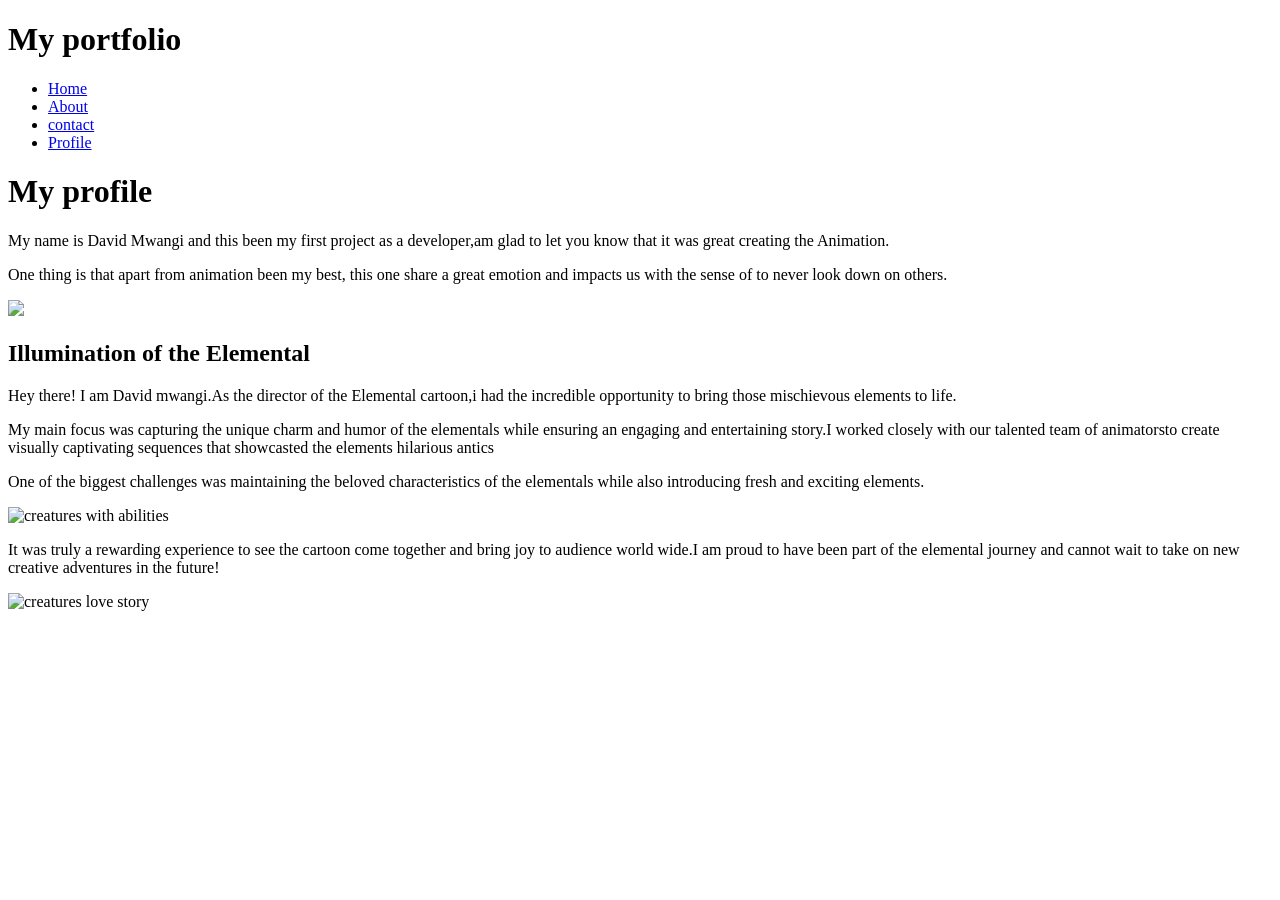
==== project-repository/index.html @ bc1c34fd "create basic HTML file" ====
<!DOCTYPE html>
<html lang="en">
<head>
    <meta charset="UTF-8">
    <meta name="viewport" content="width=device-width, initial-scale=1.0">
    <title>Document</title>
</head>
<link rel="stylesheet" href="index.css">
<title>My first web page</title>
<body>
    <div class="navbar">
        <h1>My portfolio</h1>
        
            <ul>
                <li><a href="#">Home</a></li>
                <li><a href="#">About</a></li>
                <li><a href="#">contact</a></li>
                <li><a href="#">Profile</a></li>
                </ul>
            </div>
            <h1>My profile</h1>
            <p>My name is David Mwangi and this been my first project as a developer,am glad to let you know that it was great creating the Animation.</p>
            <p>One thing is that apart from animation been my best, this one share a great emotion and impacts us with the sense of to never look down on others.</p>
            <img src="IMG_20231204_104442.jpg"height="400">
            <h2>Illumination of the Elemental</h2>
        <p>Hey there! I am David mwangi.As the director of the Elemental cartoon,i had the incredible opportunity to bring those mischievous elements to life. </p>
        <p>My main focus was capturing the unique charm and humor of the elementals while ensuring an engaging and entertaining story.I worked closely with our talented team of animatorsto create visually captivating sequences that showcasted the elements hilarious antics </p>
        <p>One of the biggest challenges was maintaining the beloved characteristics of the elementals while also introducing fresh and exciting elements.</p>
        <img src="https://m.media-amazon.com/images/M/MV5BZjYxYWVjMDMtZGRjZS00ZDE4LTk0OWUtMjUyOTI4MmYxNjgwXkEyXkFqcGdeQXVyMTUzMTg2ODkz._V1_FMjpg_UX1000_.jpg" height="800" alt="creatures with abilities">
           <p>It was truly a rewarding experience to see the cartoon come together and bring joy to audience world wide.I am proud to have been part of the elemental journey and cannot wait to take on new creative adventures in the future!</p>
        <img src="https://media.glamourmagazine.co.uk/photos/64771d24f8eae5b9da05e777/1:1/w_1280,h_1280,c_limit/ELEMENTAL%20310523%20ELEMENTAL-ONLINE-USE-m387_3b_pub.pub16n.235_B.jpg" height="600" alt="creatures love story">
</body>
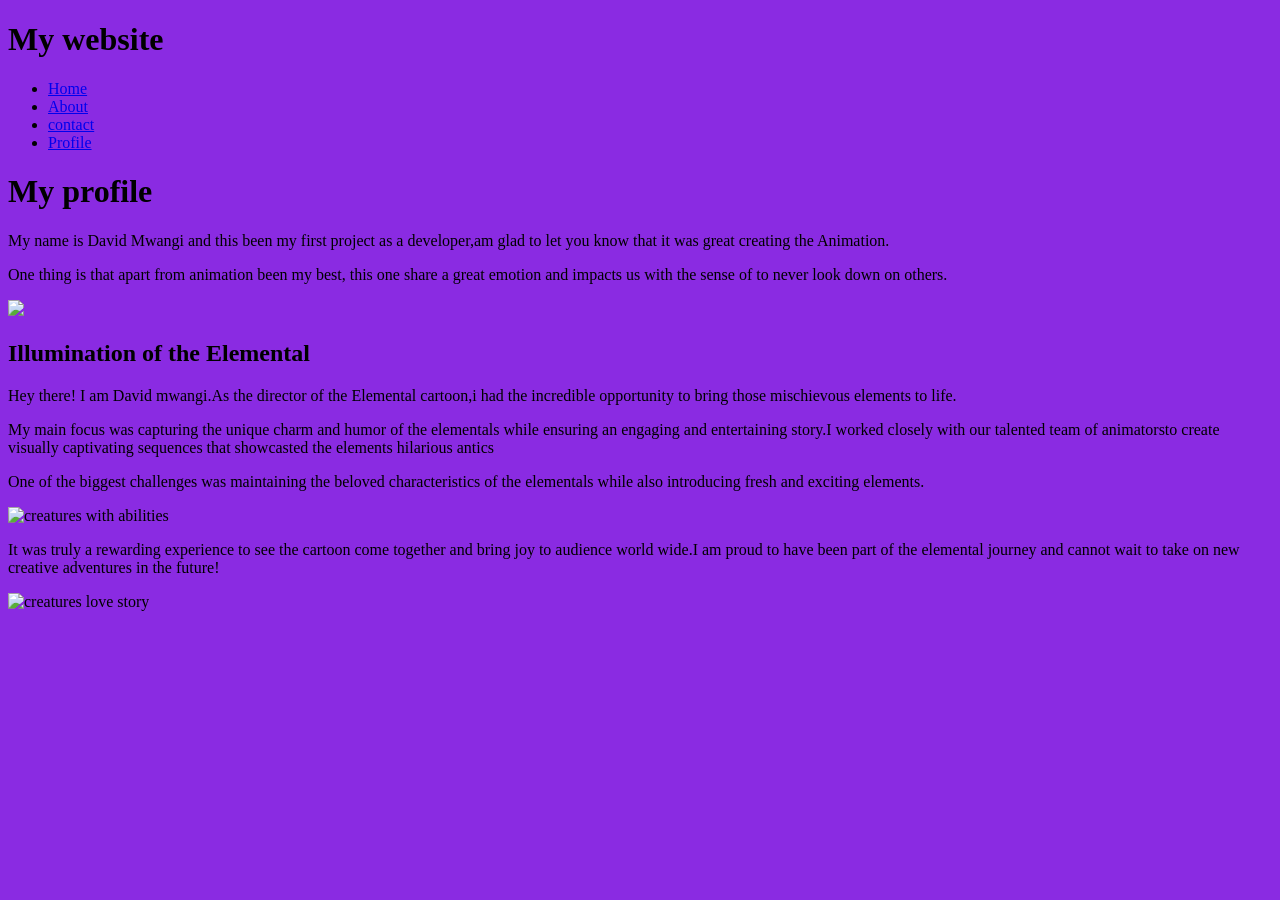
==== commit c84088b9: "add index.css, connect to index.html" ====
--- a/project-repository/index.html
+++ b/project-repository/index.html
@@ -9,7 +9,7 @@
 <title>My first web page</title>
 <body>
     <div class="navbar">
-        <h1>My portfolio</h1>
+        <h1>My website</h1>
         
             <ul>
                 <li><a href="#">Home</a></li>
--- a/project-repository/index.css
+++ b/project-repository/index.css
@@ -0,0 +1,7 @@
+body { 
+    background-color:blueviolet;
+}
+ <head>
+ <link rel="stylesheet" href="style.css" />
+ <title>My Website</title>
+ </head>
